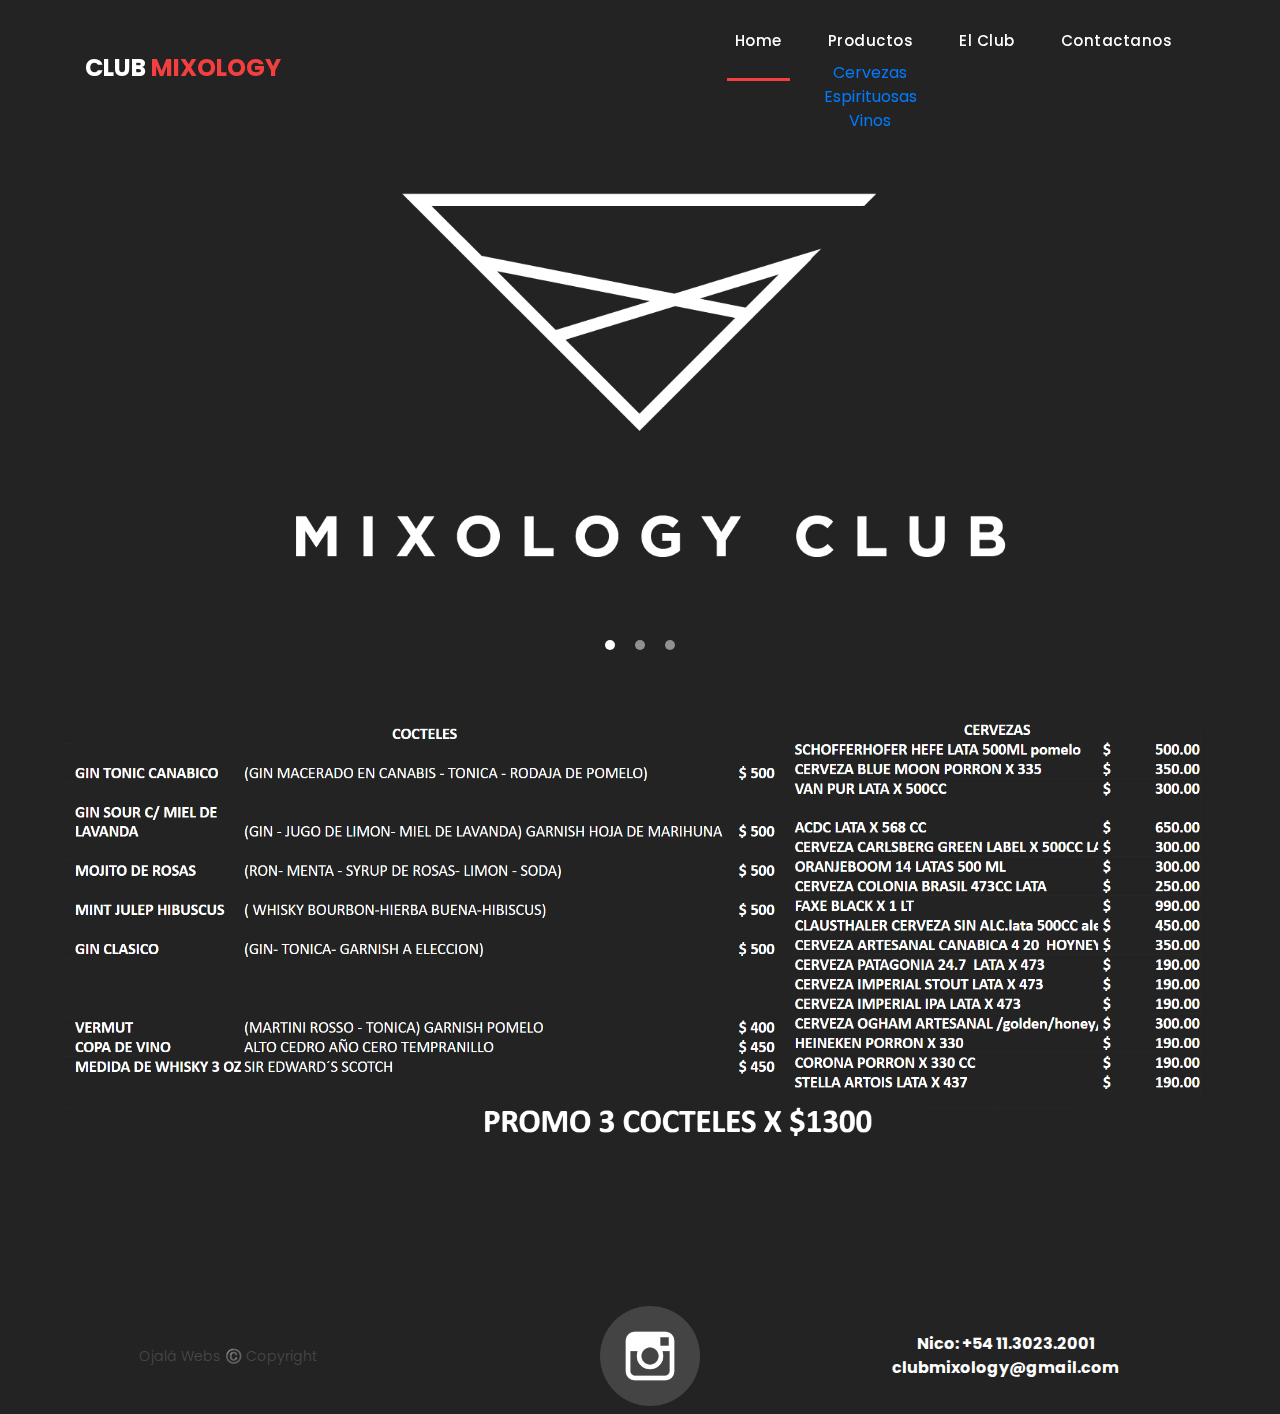
==== index.html @ 65d24488 "Update index.html" ====
<!DOCTYPE html>
<html lang="en">

  <head>

    <meta charset="utf-8">
    <meta name="viewport" content="width=device-width, initial-scale=1, shrink-to-fit=no">
    <meta name="description" content="">
    <meta name="author" content="">
    <link href="https://fonts.googleapis.com/css?family=Poppins:100,200,300,400,500,600,700,800,900&display=swap" rel="stylesheet">

    <title>Club Mixology</title>

    <!-- Bootstrap core CSS -->
    <link href="vendor/bootstrap/css/bootstrap.min.css" rel="stylesheet">
<!--

TemplateMo 546 Sixteen Clothing

https://templatemo.com/tm-546-sixteen-clothing

-->

    <!-- Additional CSS Files -->
    <link rel="stylesheet" href="assets/css/fontawesome.css">
    <link rel="stylesheet" href="assets/css/main.css">
    <link rel="stylesheet" href="assets/css/owl.css">

  </head>

  <body>

    <!-- ***** Preloader Start ***** -->
    <div id="preloader">
        <div class="jumper">
            <div></div>
            <div></div>
            <div></div>
        </div>
    </div>  
    <!-- ***** Preloader End ***** -->

    <!-- Header -->
    <header class="">
      <nav class="navbar navbar-expand-lg">
        <div class="container">
          <a class="navbar-brand" href="index.html"><h2>Club <em>Mixology</em></h2></a>
          <button class="navbar-toggler" type="button" data-toggle="collapse" data-target="#navbarResponsive" aria-controls="navbarResponsive" aria-expanded="false" aria-label="Toggle navigation">
            <span class="navbar-toggler-icon"></span>
          </button>
          <div class="collapse navbar-collapse" id="navbarResponsive">
            <ul class="navbar-nav ml-auto">
              <li class="nav-item active">
                <a class="nav-link" href="index.html">Home
                  <span class="sr-only">(current)</span>
                </a>
              </li> 
              <li class="nav-item"><a class="nav-link" href="products.html">Productos</a>
                <ul class="subm">
                  <li class="subMenu"><a href="#">Cervezas</a></li>
                  <li class="subMenu"><a href="#">Espirituosas</a></li>
                  <li class="subMenu"><a href="#">Vinos</a></li>
              </ul>
              </li>
              <li class="nav-item">
                <a class="nav-link" href="about.html">El Club</a>
              </li>
              <li class="nav-item">
                <a class="nav-link" href="contact.html">Contactanos</a>
              </li>
            </ul>
          </div>
        </div>
      </nav>
    </header>

    <!-- Page Content -->
    <!-- Banner Starts Here -->
    <div class="banner header-text">
      <div class="owl-banner owl-carousel">
        <div class="banner-item-01">
          <div class="text-content">
            <h4></h4>
            <h2></h2>
          </div>
        </div>
        <div class="banner-item-02">
          <div class="text-content">
            <h4>Talleres</h4>
            <h2>Capacitate con los mejores maestros</h2>
          </div>
        </div>
        <div class="banner-item-03">
          <div class="text-content">
            <h4>Un nuevo concepto</h4>
            <h2>para elegir que beber</h2>
          </div>
        </div>
      </div>
    </div>
    <!-- Banner Ends Here -->
    <main>
      <div>
        <img class= "listado" src="assets/images/listado.png" alt="listado">
      </div>
  </main>


    <!-- Bootstrap core JavaScript -->
    <script src="vendor/jquery/jquery.min.js"></script>
    <script src="vendor/bootstrap/js/bootstrap.bundle.min.js"></script>


    <!-- Additional Scripts -->
    <script src="assets/js/custom.js"></script>
    <script src="assets/js/owl.js"></script>
    <script src="assets/js/slick.js"></script>
    <script src="assets/js/isotope.js"></script>
    <script src="assets/js/accordions.js"></script>


    <script language = "text/Javascript"> 
      cleared[0] = cleared[1] = cleared[2] = 0; //set a cleared flag for each field
      function clearField(t){                   //declaring the array outside of the
      if(! cleared[t.id]){                      // function makes it static and global
          cleared[t.id] = 1;  // you could use true and false, but that's more typing
          t.value='';         // with more chance of typos
          t.style.color='#fff';
          }
      }
    </script>
          <footer id="footer">
            <div class="container-fluid">
                <div class="row">
                    <div class="col-lg-12 col-md-12 col-sm-12 notmargin" data-aos="fade-up">   
                        <div class="navbar margin-footer">
                        <ul class="footer__responsive">
                            <p class="copy">Ojalá Webs ©️ Copyright</p>
                        </ul>
                        <ul class="footer__responsive2">
                            <li class="footext">
                            <li class="texto footext">
                                <a href="https://www.instagram.com/club.mixology/"><img class= "wa"src="assets/images/whatsapp.png" alt="" width="100px"></a>
                            </li>
                            <p class="copy"> </p>
                        </ul>
                        <ul class="footer__responsive3">
                            <li class="footext">
                                <a href="https://api.whatsapp.com/send?phone=5493513932602&text=GRACIAS%20POR%20CONTACTARTE,%20ENSEGUIDA%20TE%20RESPONDEREMOS."><strong style="color:white">Nico: +54 11.3023.2001</strong></a>
                            </li>
                            <li   class="texto footext">
                               <strong style="color:white">clubmixology@gmail.com</strong>
                            </li>
                            <p class="copy"> </p>
                        </ul>
                        </div>
                    </div>
                </div> 
            </div>
        </footer>    
  </body>

</html>
---- assets/css/main.css ----
/*

TemplateMo 546 Sixteen Clothing

https://templatemo.com/tm-546-sixteen-clothing

*/
body {
  font-family: 'Poppins', sans-serif;
  overflow-x: hidden;
  text-rendering: optimizeLegibility;
  -webkit-font-smoothing: antialiased;
  -moz-osx-font-smoothing: grayscale;
  background-color: #232323;
}
.listado {
	width: 90%;
	margin-top: 10px;
	margin-left: 5%;
}
.primavera {
	margin-left: 37%;
	margin-top: 20px;
	width: 30%;
}
p {
	margin-bottom: 0px;
	font-size: 14px;
	font-weight: 300;
	color: #4a4a4a;
	line-height: 24px;
}
.logo {
	background-color: #fff;
}
a {
	text-decoration: none!important;
}
ul {
	padding: 0;
	margin: 0;
	list-style: none;
}

h1,h2,h3,h4,h5,h6 {
	margin: 0px;
}

ul.social-icons li {
	display: inline-block;
	margin-right: 3px;
}

ul.social-icons li:last-child {
	margin-right: 0px;
}

ul.social-icons li a {
	width: 50px;
	height: 50px;
	display: inline-block;
	line-height: 50px;
	background-color: #eee;
	color: #121212;
	font-size: 18px;
	text-align: center;
	transition: all .3s;
}

ul.social-icons li a:hover {
	background-color: #f33f3f;
	color: #fff;
}

a.filled-button {
	background-color: #f33f3f;
	color: #fff;
	font-size: 14px;
	text-transform: capitalize;
	font-weight: 300;
	padding: 10px 20px;
	border-radius: 5px;
	display: inline-block;
	transition: all 0.3s;
}

a.filled-button:hover {
	background-color: #121212;
	color: #fff;
}

.section-heading {
	text-align: left;
	margin-bottom: 60px;
	border-bottom: 1px solid #eee;
}

.section-heading h2 {
	font-size: 28px;
	font-weight: 400;
	color: #1e1e1e;
	margin-bottom: 15px;
}

.products-heading {
	background-image: url(../images/products-heading.jpg);
}

.about-heading {
	background-image: url(../images/about-heading.jpg);
}

.contact-heading {
	background-image: url(../images/contact-heading.jpg);
}

.page-heading {
	padding: 210px 0px 130px 0px;
	text-align: center;
	background-position: center center;
	background-repeat: no-repeat;
	background-size: cover;
}

.page-heading .text-content h4 {
	color: #f33f3f;
	font-size: 22px;
	text-transform: uppercase;
	font-weight: 700;
	margin-bottom: 15px;
}

.page-heading .text-content h2 {
	color: #fff;
	font-size: 62px;
	text-transform: uppercase;
	letter-spacing: 5px;
}

#preloader {
  overflow: hidden;
  background: #f33f3f;
  left: 0;
  right: 0;
  top: 0;
  bottom: 0;
  position: fixed;
  z-index: 9999999;
  color: #fff;
}

#preloader .jumper {
  left: 0;
  top: 0;
  right: 0;
  bottom: 0;
  display: block;
  position: absolute;
  margin: auto;
  width: 50px;
  height: 50px;
}

#preloader .jumper > div {
  background-color: #fff;
  width: 10px;
  height: 10px;
  border-radius: 100%;
  -webkit-animation-fill-mode: both;
  animation-fill-mode: both;
  position: absolute;
  opacity: 0;
  width: 50px;
  height: 50px;
  -webkit-animation: jumper 1s 0s linear infinite;
  animation: jumper 1s 0s linear infinite;
}

#preloader .jumper > div:nth-child(2) {
  -webkit-animation-delay: 0.33333s;
  animation-delay: 0.33333s;
}

#preloader .jumper > div:nth-child(3) {
  -webkit-animation-delay: 0.66666s;
  animation-delay: 0.66666s;
}

@-webkit-keyframes jumper {
  0% {
    opacity: 0;
    -webkit-transform: scale(0);
    transform: scale(0);
  }
  5% {
    opacity: 1;
  }
  100% {
    -webkit-transform: scale(1);
    transform: scale(1);
    opacity: 0;
  }
}

@keyframes jumper {
  0% {
    opacity: 0;
    -webkit-transform: scale(0);
    transform: scale(0);
  }
  5% {
    opacity: 1;
  }
  100% {
    opacity: 0;
  }
}


/* Header Style */
header {
	position: absolute;
	z-index: 99999;
	width: 100%;
	height: 80px;
	background-color: #232323;
	-webkit-transition: all 0.3s ease-in-out 0s;
    -moz-transition: all 0.3s ease-in-out 0s;
    -o-transition: all 0.3s ease-in-out 0s;
    transition: all 0.3s ease-in-out 0s;
}
header .navbar {
	padding: 17px 0px;
}
.background-header .navbar {
	padding: 17px 0px;
}
.background-header {
	top: 0;
	position: fixed;
	background-color: #fff!important;
	box-shadow: 0px 1px 10px rgba(0,0,0,0.1);
}
.background-header .navbar-brand h2 {
	color: #121212!important;
}
.background-header .navbar-nav a.nav-link {
	color: #1e1e1e!important;
}
.background-header .navbar-nav .nav-link:hover,
.background-header .navbar-nav .active>.nav-link,
.background-header .navbar-nav .nav-link.active,
.background-header .navbar-nav .nav-link.show,
.background-header .navbar-nav .show>.nav-link {
	color: #f33f3f!important;
}
.navbar .navbar-brand {
	float: 	left;
	margin-top: -12px;
	outline: none;
}
.navbar .navbar-brand h2 {
	color: #fff;
	text-transform: uppercase;
	font-size: 24px;
	font-weight: 700;
	-webkit-transition: all .3s ease 0s;
    -moz-transition: all .3s ease 0s;
    -o-transition: all .3s ease 0s;
    transition: all .3s ease 0s;
}
.navbar .navbar-brand h2 em {
	font-style: normal;
	color: #f33f3f;
}
#navbarResponsive {
	z-index: 999;
}
.navbar-collapse {
	text-align: center;
}
.navbar .navbar-nav .nav-item {
	margin: 0px 15px;
}
.navbar .navbar-nav a.nav-link {
	text-transform: capitalize;
	font-size: 15px;
	font-weight: 500;
	letter-spacing: 0.5px;
	color: #fff;
	transition: all 0.5s;
	margin-top: 5px;
}
.navbar .navbar-nav .nav-link:hover,
.navbar .navbar-nav .active>.nav-link,
.navbar .navbar-nav .nav-link.active,
.navbar .navbar-nav .nav-link.show,
.navbar .navbar-nav .show>.nav-link {
	color: #fff;
	padding-bottom: 25px;
	border-bottom: 3px solid #f33f3f;
}
.navbar .navbar-toggler-icon {
	background-image: none;
}
.navbar .navbar-toggler {
	border-color: #fff;
	background-color: #fff;	
	height: 36px;
	outline: none;
	border-radius: 0px;
	position: absolute;
	right: 30px;
	top: 20px;
}
.navbar .navbar-toggler-icon:after {
	content: '\f0c9';
	color: #f33f3f;
	font-size: 18px;
	line-height: 26px;
	font-family: 'FontAwesome';
}



/* Banner Style */
.banner {
	position: relative;
	text-align: center;
	padding-top: 80px;
}

.banner-item-01 {
	padding: 300px 0px;
	background-image: url(../images/MIXOLOGY\ PNG\ TRANSPARENTE.png);
	background-color:#232323 ;
	background-size: cover;
	background-repeat: no-repeat;
	background-position: center center;
}

.banner-item-02 {
	padding: 300px 0px;
	background-image: url(../images/slide_02.jpg);
	background-size: cover;
	background-repeat: no-repeat;
	background-position: center center;
}

.banner-item-03 {
	padding: 300px 0px;
	background-image: url(../images/slide_03.jpg);
	background-size: cover;
	background-repeat: no-repeat;
	background-position: center center;
}

.banner .banner-item {
	max-height: 600px;
}

.banner .text-content {
	position: absolute;
	top: 50%;
	transform: translateY(-50%);
	text-align: center;
	width: 100%;
}

.banner .text-content h4 {
	color: #f33f3f;
	font-size: 22px;
	text-transform: uppercase;
	font-weight: 700;
	margin-bottom: 15px;
}

.banner .text-content h2 {
	color: #fff;
	font-size: 62px;
	text-transform: uppercase;
	letter-spacing: 5px;
}

.owl-banner .owl-dots .owl-dot {
  border-radius: 3px;
}
.owl-banner .owl-dots {
    display: -webkit-box;
    display: -webkit-flex;
    display: -ms-flexbox;
    display: flex;
    -ms-flex-pack: center;
    -webkit-justify-content: center;
    justify-content: center;
    position: absolute;
    left: 50%;
    transform: translateX(-50%);
    bottom: 30px;
}
.owl-banner .owl-dots .owl-dot {
    width: 10px;
    height: 10px;
    border-radius: 50%;
    margin: 0 10px;
    background-color: #fff;
    opacity: 0.5;
}
.owl-banner .owl-dots .owl-dot:focus {
    outline: none
}
.owl-banner .owl-dots .owl-dot.active {
    background-color: #fff;
    opacity: 1;
}



/* Latest Produtcs */

.latest-products {
	margin-top: 100px;
}

.latest-products .section-heading a {
	float: right;
	margin-top: -35px;
	text-transform: uppercase;
	font-size: 13px;
	font-weight: 700;
	color: #f33f3f;
}

.product-item {
	border: 1px solid #eee;
	margin-bottom: 30px;
}

.product-item .down-content {
	padding: 30px;
	position: relative;
}

.product-item img {
	width: 100%;
	overflow: hidden;
}

.product-item .down-content h4 {
	font-size: 17px;
	color: #1a6692;
	margin-bottom: 20px;
}

.product-item .down-content h6 {
	position: absolute;
	top: 30px;
	right: 30px;
	font-size: 18px;
	color: #121212;
}

.product-item .down-content p {
	margin-bottom: 20px;
}

.product-item .down-content ul li {
	display: inline-block;
}

.product-item .down-content ul li i {
	color: #f33f3f;
	font-size: 14px;
}

.product-item .down-content span {
	position: absolute;
	right: 30px;
	bottom: 30px;
	font-size: 13px;
	color: #f33f3f;
	font-weight: 500;
}




/* Best Features */

.about-features {
	margin-top: 100px!important;
}

.about-features p {
	border-bottom: 1px solid #eee;
	padding-bottom: 20px;
}

.about-features .container .row {
	padding-bottom: 0px!important;
	border-bottom: none!important;
}

.best-features {
	margin-top: 50px;
}

.best-features .container .row {
	border-bottom: 1px solid #eee;
	padding-bottom: 60px;
}

.best-features img {
	width: 100%;
	overflow: hidden;
}

.best-features h4 {
	font-size: 17px;
	color: #1a6692;
	margin-bottom: 20px;
}

.best-features ul.featured-list li {
	display: block;
	margin-bottom: 10px;
}

.best-features p {
	margin-bottom: 25px;
}

.best-features ul.featured-list li a {
	font-size: 14px;
	color: #4a4a4a;
	font-weight: 300;
	transition: all .3s;
	position: relative;
	padding-left: 13px;
}

.best-features ul.featured-list li a:before {
	content: '';
	width: 5px;
	height: 5px;
	display: inline-block;
	background-color: #4a4a4a;
	position: absolute;
	left: 0;
	transition: all .3s;
	top: 8px;
}

.best-features ul.featured-list li a:hover {
	color: #f33f3f;
}

.best-features ul.featured-list li a:hover::before {
	background-color: #f33f3f;
}

.best-features .filled-button {
	margin-top: 20px;
}





/* Call To Action */

.call-to-action .inner-content {
	margin-top: 60px;
	padding: 30px;
	background-color: #f7f7f7;
	border-radius: 5px;
}

.call-to-action .inner-content h4 {
	font-size: 17px;
	color: #1a6692;
	margin-bottom: 15px;
}

.call-to-action .inner-content em {
	font-style: normal;
	font-weight: 700;
}

.call-to-action .inner-content .col-md-4 {
	text-align: right;
}

.call-to-action .inner-content .filled-button {
	margin-top: 12px;
}




/* Footer */

.wa {
	margin-left: 90px;
	background-color: #232323;
}
footer {
	text-align: center;
	background-color: #232323;
	margin-top: 150px;
}

footer .inner-content {
	border-top: 1px solid #eee;
	margin-top: 60px;
	padding: 60px 0px;
}

footer .inner-content p {
	text-transform: uppercase;
}

footer .inner-content p a {
	color: #f33f3f;
	margin-left: 3px;
}
.redesespacio {
	margin: 20px 10px 20px 10px; }
  
  .sdider {
	font-family: 'Rubik', sans-serif;
	max-width: 100%; }
  
  .logo-footer {
	margin-bottom: 20px; }
  
  .margin-footer {
	margin-left: 108px;
	margin-right: 130px; }
  
  .footer-contacts p {
	font-size: 12px;
	color: #AAAAAA; }
  
  .footer-list {
	align-items: flex-start;
	align-content: space-between; }
  
  .footer-list h4 {
	font-size: 14px;
	color: #AAAAAA; }
  
  .footer-list h6 {
	font-size: 14px;
	color: #AAAAAA; }
  
  .footer-list-enlaces {
	color: #AAAAAA; }
  
  .footer-list-enlaces li {
	color: #AAAAAA; }
  
  .footer-list-enlaces a {
	color: #AAAAAA; }
  
  .footer-list-2 {
	padding: 0px 70px 0px 20px; }
  
  .redesespacio-footer {
	flex-wrap: wrap;
	margin-left: 10px;
	color: #888888;
	text-decoration: none; }
  
  .redesespacio-footer:hover {
	margin-left: 10px;
	color: #ffffff;
	text-decoration: none; }
  
  .slide-in-blurred-top {
	-webkit-animation: slide-in-blurred-top 0.6s cubic-bezier(0.23, 1, 0.32, 1) both;
	animation: slide-in-blurred-top 0.6s cubic-bezier(0.23, 1, 0.32, 1) both; }
  



/* Product Page */

.products {
	margin-top: 100px;
}

.products .filters {
	text-align: center;
	border-bottom: 1px solid #eee;
	padding-bottom: 10px;
	margin-bottom: 60px;
}

.products .filters li {
	text-transform: uppercase;
	font-size: 13px;
	font-weight: 700;
	color: #121212;
	display: inline-block;
	margin: 0px 10px;
	transition: all .3s;
	cursor: pointer;
}

.products .filters ul li.active,
.products .filters ul li:hover {
  color: #f33f3f;
}

.products ul.pages {
	margin-top: 30px;
	text-align: center;
}

.products ul.pages li {
	display: inline-block;
	margin: 0px 2px;
}

.products ul.pages li a {
	width: 44px;
	height: 44px;
	display: inline-block;
	line-height: 42px;
	border: 1px solid #eee;
	font-size: 15px;
	font-weight: 700;
	color: #121212;
	transition: all .3s;
}

.products ul.pages li a:hover,
.products ul.pages li.active a {
	background-color: #f33f3f;
	border-color: #f33f3f;
	color: #fff;
}



/* Team Members */

.team-members {
	margin-top: 100px;
}

.team-member {
	border: 1px solid #eee;
	margin-bottom: 30px;
}

.team-member img {
	width: 100%;
	overflow: hidden;
}

.team-member .down-content {
	padding: 30px;
	text-align: center;
}

.team-member .thumb-container {
	position: relative;
}

.team-member .thumb-container .hover-effect {
	position: absolute;
	background-color: rgba(243,63,63,0.9);
	top: 0;
	left: 0;
	width: 100%;
	height: 100%;
	opacity: 0;
	visibility: hidden;
	transition: all .5s;
}

.team-member .thumb-container .hover-effect .hover-content {
	position: absolute;
	display: inline-block;
	width: 100%;
	text-align: center;
	top: 50%;
	transform: translateY(-50%);
}

.team-member .thumb-container .hover-effect .hover-content ul.social-icons li a:hover {
	background-color: #fff;
	color: #f33f3f;
}

.team-member:hover .hover-effect {
	visibility: visible;
	opacity: 1;
}

.team-member .down-content h4 {
	font-size: 17px;
	color: #1a6692;
	margin-bottom: 8px;
}

.team-member .down-content span {
	display: block;
	font-size: 13px;
	color: #f33f3f;
	font-weight: 500;
	margin-bottom: 20px;
}




/* Services */

.services {
	background-image: url(../images/services-bg.jpg);
	background-position: center center;
	background-repeat: no-repeat;
	background-size: cover;
	background-attachment: fixed;
	padding: 100px 0px;
}

.services .service-item {
	text-align: center;
}

.services .service-item .icon {
	background-color: #f7f7f7;
	padding: 40px;
}

.services .service-item .icon i {
	width: 100px;
	height: 100px;
	display: inline-block;
	text-align: center;
	line-height: 100px;
	background-color: #f33f3f;
	color: #fff;
	font-size: 32px;
}

.services .service-item .down-content {
	background-color: #fff;
	padding: 40px 30px;
}

.services .service-item .down-content h4 {
	font-size: 17px;
	color: #1a6692;
	margin-bottom: 20px;
}

.services .service-item .down-content p {
	margin-bottom: 25px;
}




/* Clients */

.happy-clients {
	margin-top: 100px;
	margin-bottom: 40px;
}

.happy-clients .client-item img {
	max-width: 100%;
	overflow: hidden;
	transition: all .3s;
	cursor: pointer;
}

.happy-clients .client-item img:hover {
	opacity: 0.8;
}




/* Find Us */

.find-us {
	margin-top: 100px;
}

.find-us p {
	border-bottom: 1px solid #eee;
	padding-bottom: 30px;
	margin-bottom: 30px;
}

.find-us h4 {
	font-size: 17px;
	color: #1a6692;
	margin-bottom: 20px;
}

.find-us .left-content {
	margin-left: 30px;
}



/* Send Message */

.send-message {
	margin-top: 100px;
}

.contact-form input {
	font-size: 14px;
	width: 100%;
	height: 44px;
	display: inline-block;
	line-height: 42px;
	border: 1px solid #eee;
	border-radius: 0px;
	margin-bottom: 30px;
}

.contact-form input:focus {
	box-shadow: none;
	border: 1px solid #eee;
}

.contact-form textarea {
	font-size: 14px;
	width: 100%;
	min-width: 100%;
	min-height: 120px;
	height: 120px;
	max-height: 180px;
	border: 1px solid #eee;
	border-radius: 0px;
	margin-bottom: 30px;
}

.contact-form textarea:focus {
	box-shadow: none;
	border: 1px solid #eee;
}

.contact-form button.filled-button {
	background-color: #f33f3f;
	color: #fff;
	font-size: 14px;
	text-transform: capitalize;
	font-weight: 300;
	padding: 10px 20px;
	border-radius: 5px;
	display: inline-block;
	transition: all 0.3s;
	border: none;
	outline: none;
	cursor: pointer;
}

.contact-form button.filled-button:hover {
	background-color: #121212;
	color: #fff;
}

.accordion {
	margin-left: 30px;
}

.accordion a {
	cursor: pointer;
	font-size: 17px;
	color: #1a6692!important;
	margin-bottom: 20px;
	transition: all .3s;
}

.accordion a:hover {
	color: #f33f3f!important;
}

.accordion a.active {
  color: #f33f3f!important;
}

.accordion li .content {
  display: none;
  margin-top: 10px;
}

.accordion li:first-child {
	border-top: 1px solid #eee;
}

.accordion li {
	border-bottom: 1px solid #eee;
	padding: 15px 0px;
}

/* Responsive Style */
@media (max-width: 768px) {
	.banner .text-content {
		width: 90%;
		margin-left: 5%;
	}
	.banner .text-content h4 {
		font-size: 22px;
	}

	.banner .text-content h2 {
		font-size: 36px;
		letter-spacing: 0.5px;
	}
	.banner-item-01,
	.banner-item-02,
	.banner-item-03 {
		padding: 180px 0px;
	}
	.page-heading .text-content h4 {
		font-size: 22px;
	}

	.page-heading .text-content h2 {
		font-size: 36px;
		letter-spacing: 0.5px;
	}
	.latest-products .section-heading a {
		float: none;
		margin-top: 0px;
		display: block;
		margin-bottom: 20px;
	}
	.product-item .down-content h4 {
		margin-bottom: 20px!important;
	}
	.product-item .down-content h6 {
		position: absolute!important;
		top: 30px!important;
		right: 30px!important;
	}
	.product-item .down-content span {
		position: absolute!important;
		right: 30px!important;
		bottom: 30px!important;
	}
	.best-features .left-content {
		margin-bottom: 30px;
	}
	.call-to-action .inner-content {
		text-align: center;
	}
	.call-to-action .inner-content .filled-button {
		text-align: center;
		width: 100%;
		margin-top: 20px;
	}
	.about-features img {
		margin-bottom: 30px;
	}
	.service-item {
		margin-bottom: 30px;
	}
	.find-us #map {
		margin-bottom: 30px;
	}
	.find-us .left-content {
		margin-left: 0px;
	}
	.send-message .accordion {
		margin-top: 30px;
		margin-left: 0px;
	}
}

@media (max-width: 992px) {
	.navbar .navbar-brand {
		position: absolute;
		left: 30px;
		top: 32px;
	}
	.navbar .navbar-brand {
		width: auto;
	}
	.navbar:after {
		display: none;
	}
	#navbarResponsive {
	    z-index: 99999;
	    position: absolute;
	    top: 80px;
	    left: 0;
	    width: 100%;
	    text-align: center;
	    background-color: #fff;
	    box-shadow: 0px 10px 10px rgba(0,0,0,0.1);
	}
	.navbar .navbar-nav .nav-item {
		border-bottom: 1px solid #eee;
	}
	.navbar .navbar-nav .nav-item:last-child {
		border-bottom: none;
	}
	.navbar .navbar-nav a.nav-link {
		padding: 15px 0px;
		color: #1e1e1e!important;
	}
	.navbar .navbar-nav .nav-link:hover,
	.navbar .navbar-nav .active>.nav-link,
	.navbar .navbar-nav .nav-link.active,
	.navbar .navbar-nav .nav-link.show,
	.navbar .navbar-nav .show>.nav-link {
		color: #f33f3f!important;
		border-bottom: none!important;
		padding-bottom: 15px;
	}
	.product-item .down-content h4 {
		margin-bottom: 10px;
	}
	.product-item .down-content h6 {
		position: relative;
		top: 0;
		right: 0;
		margin-bottom: 20px;
	}
	.product-item .down-content span {
		position: relative;
		right: 0;
		bottom: 0;
	}
}
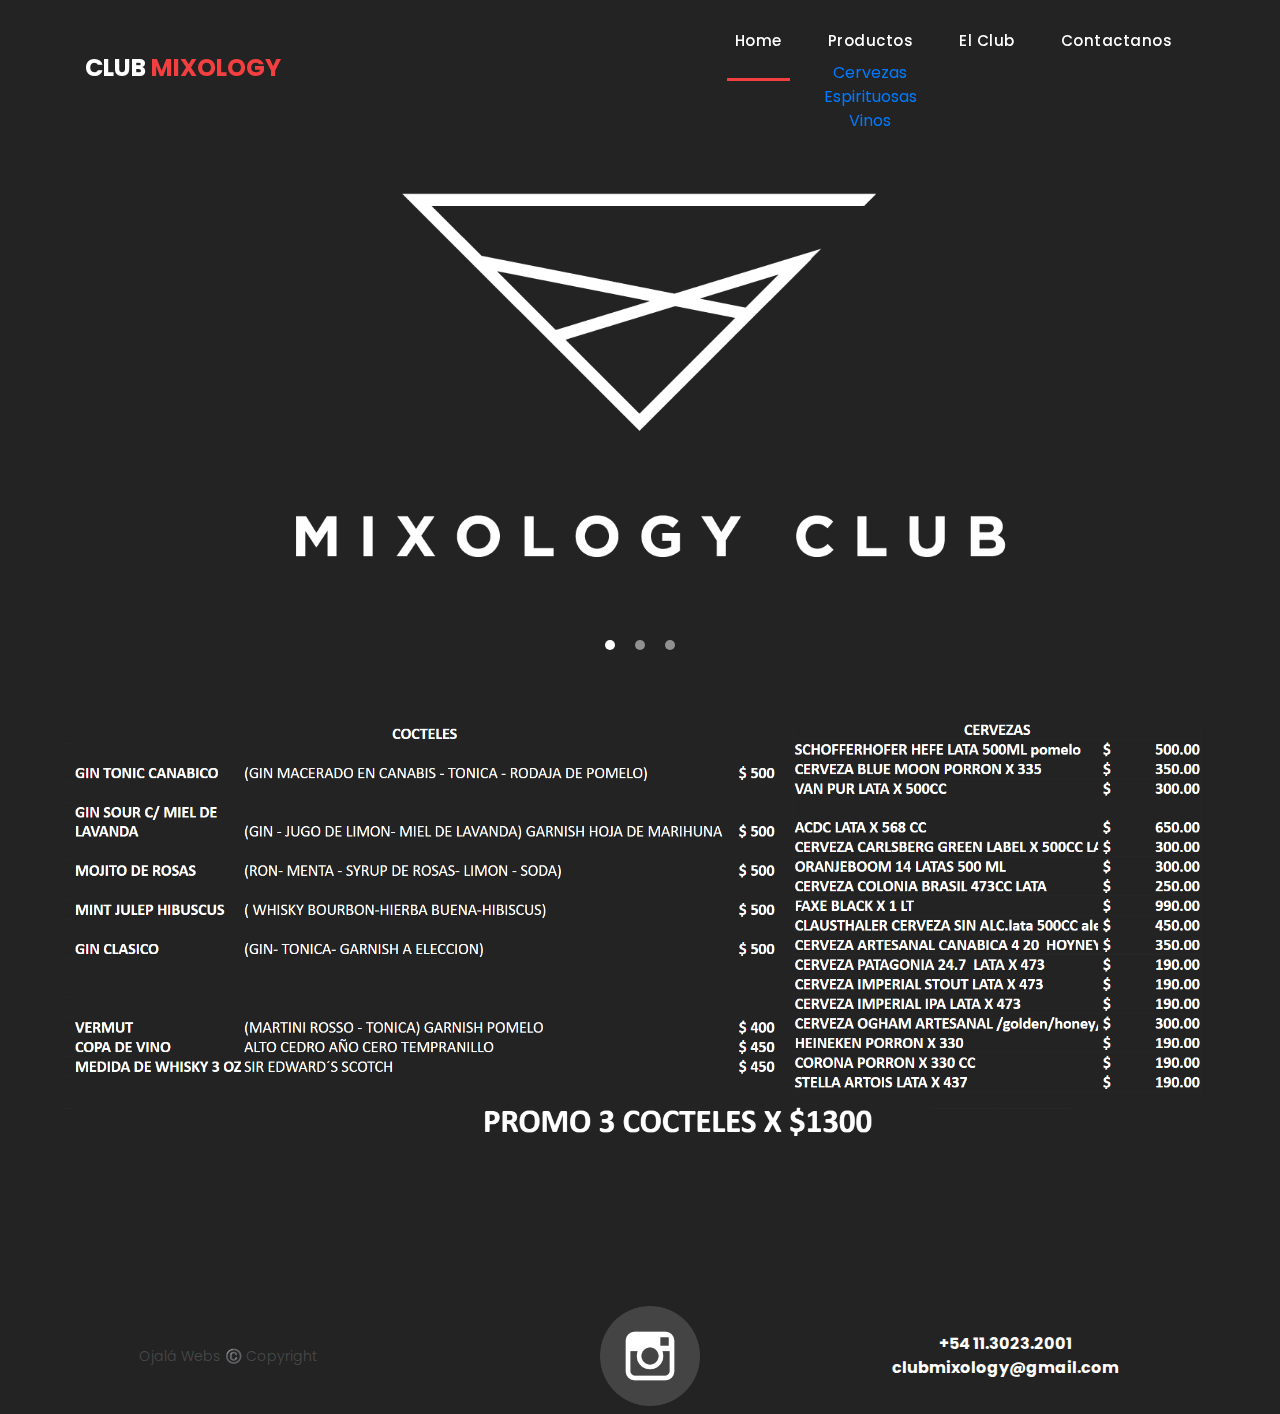
==== commit e29ab96e: "." ====
--- a/index.html
+++ b/index.html
@@ -146,7 +146,7 @@
                         </ul>
                         <ul class="footer__responsive3">
                             <li class="footext">
-                                <a href="https://api.whatsapp.com/send?phone=5493513932602&text=GRACIAS%20POR%20CONTACTARTE,%20ENSEGUIDA%20TE%20RESPONDEREMOS."><strong style="color:white">Nico: +54 11.3023.2001</strong></a>
+                                <a href="https://api.whatsapp.com/send?phone=5493513932602&text=GRACIAS%20POR%20CONTACTARTE,%20ENSEGUIDA%20TE%20RESPONDEREMOS."><strong style="color:white">+54 11.3023.2001</strong></a>
                             </li>
                             <li   class="texto footext">
                                <strong style="color:white">clubmixology@gmail.com</strong>
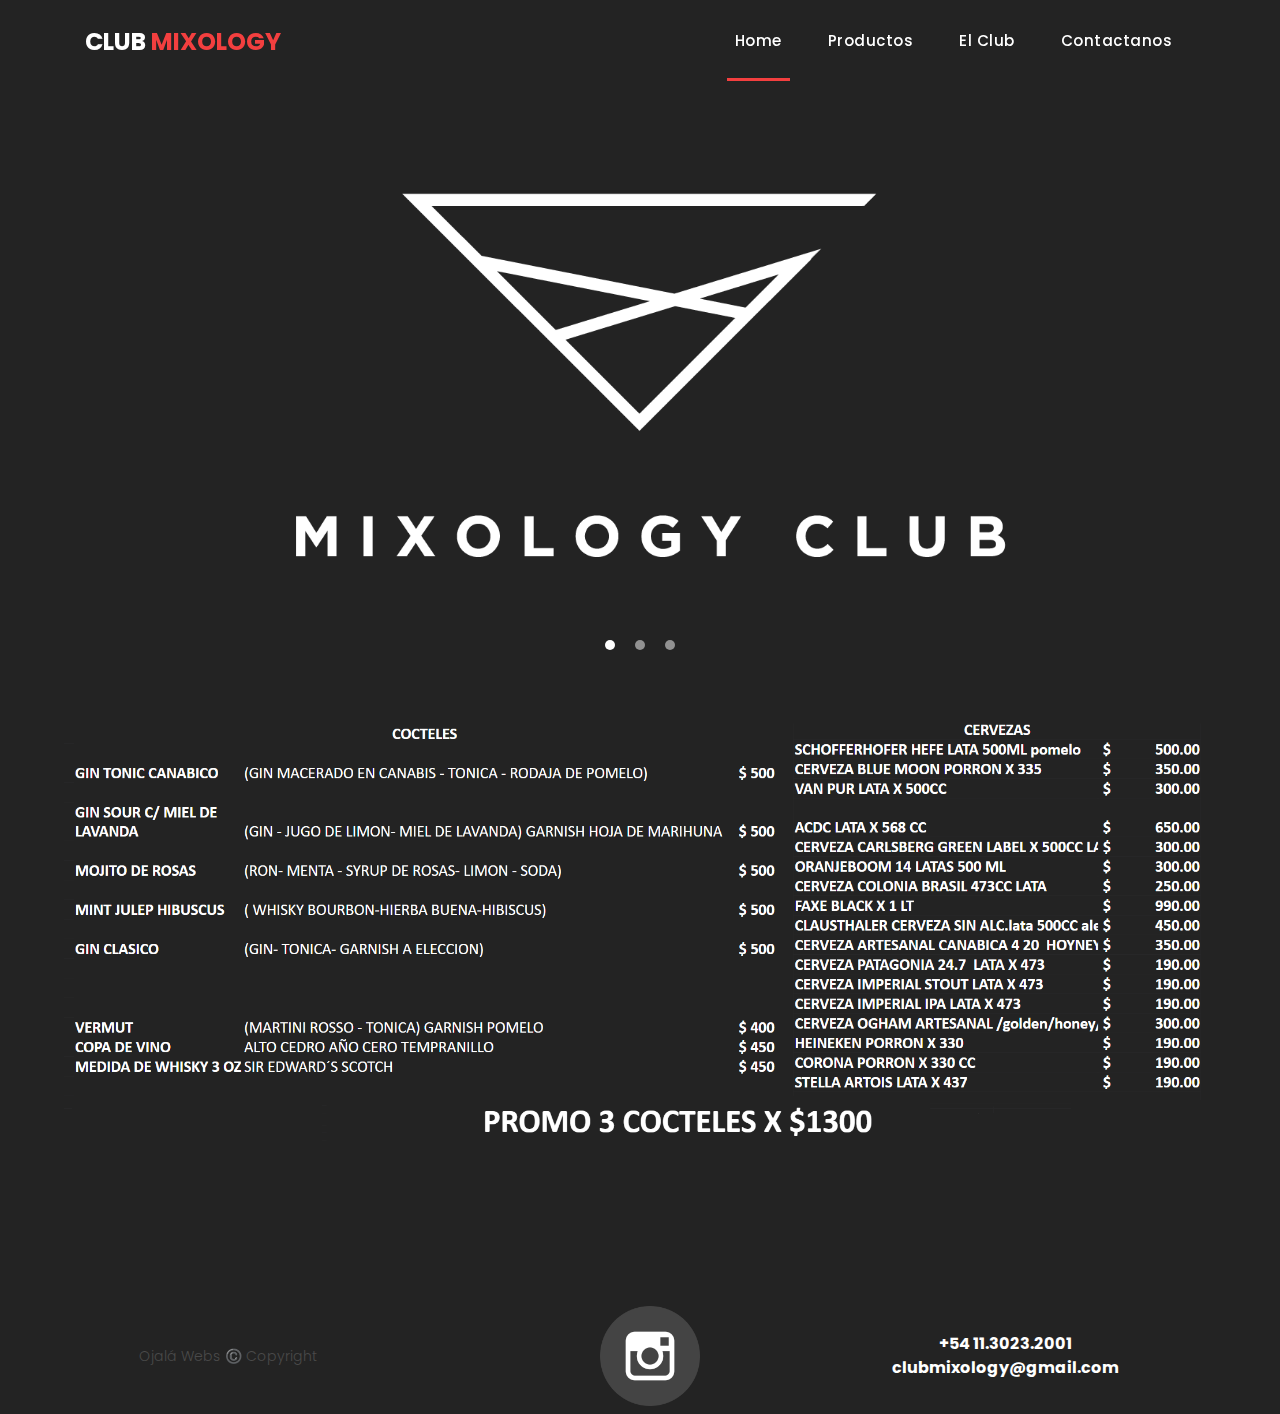
==== commit 12afe421: "Update index.html" ====
--- a/index.html
+++ b/index.html
@@ -56,11 +56,6 @@
                 </a>
               </li> 
               <li class="nav-item"><a class="nav-link" href="products.html">Productos</a>
-                <ul class="subm">
-                  <li class="subMenu"><a href="#">Cervezas</a></li>
-                  <li class="subMenu"><a href="#">Espirituosas</a></li>
-                  <li class="subMenu"><a href="#">Vinos</a></li>
-              </ul>
               </li>
               <li class="nav-item">
                 <a class="nav-link" href="about.html">El Club</a>
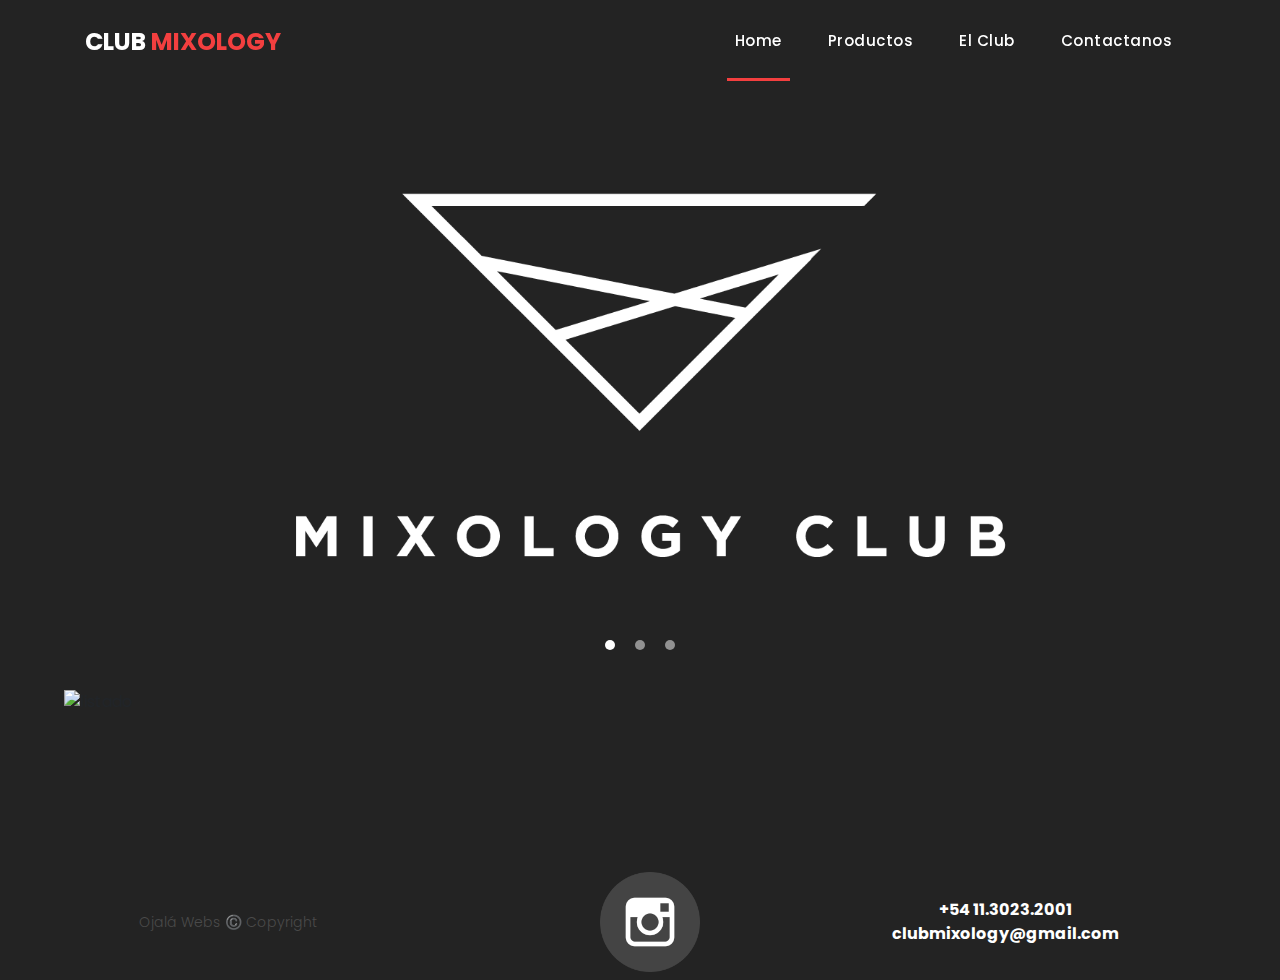
==== commit 79de2518: "saco precios" ====
--- a/index.html
+++ b/index.html
@@ -96,7 +96,7 @@
     <!-- Banner Ends Here -->
     <main>
       <div>
-        <img class= "listado" src="assets/images/listado.png" alt="listado">
+        <img class= "listado" src="" alt="listado">
       </div>
   </main>
 
--- a/assets/css/main.css
+++ b/assets/css/main.css
@@ -320,8 +320,35 @@
 	line-height: 26px;
 	font-family: 'FontAwesome';
 }
-
-
+.navbar .subm {
+    display: none;
+}
+.subm {
+    display: flex;
+    flex-flow: column wrap;
+    position: relative;
+    justify-content: space-evenly;
+}
+.subm li {
+    padding-top: 5px;
+}
+.navbar-nav ul li:hover .subm {
+    display: block;
+    position: absolute;
+    background-color: rgb(231, 233, 235);
+	color:white;
+    z-index: 1;
+    border-style: groove;
+}
+video {
+    width: 100%;
+    height: 50%;
+    padding-top: 10px;
+    margin-top: 20px;
+    margin-bottom:100px;
+    background-size: cover;
+    opacity: 50%;
+}
 
 /* Banner Style */
 .banner {
@@ -416,73 +443,82 @@
 
 
 
-/* Latest Produtcs */
-
-.latest-products {
-	margin-top: 100px;
-}
-
-.latest-products .section-heading a {
-	float: right;
-	margin-top: -35px;
-	text-transform: uppercase;
-	font-size: 13px;
-	font-weight: 700;
-	color: #f33f3f;
-}
-
-.product-item {
-	border: 1px solid #eee;
-	margin-bottom: 30px;
-}
-
-.product-item .down-content {
-	padding: 30px;
+/*  Produtcs */
+/*********** Productos CSS **********/
+.card {
+	flex-direction: column;
+	box-shadow: 0 4px 8px 0 rgba(0,0,0,0.2);
+	border-radius: 5px; 
+	margin: 3rem;
+	float: left;
+	position:relative;
+  }
+  .card-group .productos {
 	position: relative;
-}
-
-.product-item img {
 	width: 100%;
+	margin-left: 13%;
+	margin-bottom: 100px;
+	background: #232323;
+  }
+  .card-group .productos .productos-item {
+	position: relative;
+	width: 250px;
+	height: 400px;
+	margin-bottom: 10px;
+	margin-left: auto;
+	margin-top: 20px;
+	padding: 10px;
+	background: #FFFFFF;
+	border: 2px solid #979797;
+  }
+  .productos .productos-img {
+	position: relative;
 	overflow: hidden;
-}
-
-.product-item .down-content h4 {
-	font-size: 17px;
-	color: #1a6692;
-	margin-bottom: 20px;
-}
-
-.product-item .down-content h6 {
-	position: absolute;
-	top: 30px;
-	right: 30px;
-	font-size: 18px;
-	color: #121212;
-}
-
-.product-item .down-content p {
-	margin-bottom: 20px;
-}
-
-.product-item .down-content ul li {
-	display: inline-block;
-}
-
-.product-item .down-content ul li i {
-	color: #f33f3f;
+  }
+  .productos .productos-img img {
+	position: relative;
+	width: 220px;
+	height: 350px;
+	width: 100%;
+  }
+  .productos .productos-text {
+	position: relative;
+	padding: 25px 15px 10px 15px;
+	text-align: center;
+	background: #FFFFFF;
+  }
+  .productos .productos-text h2 {
+	font-size: 19px;
+	margin: 0;
+	font-size: 19px;
+	color: #0D0D0D;
+  }
+  .productos .productos-text span {
+	color: #979797;
+	margin: 0;
+	font-size: 19px;
+	text-decoration:line-through;
+  }
+  .productos .productos-text h4 {
+	color: #979797;
+	margin: 0;
+	font-size: 19px;
+  }
+  .productos .productos-text h5 {
+	font-size: 12px;
+	margin: 0;
+	font-size: 12px;
+	color: #232323;
+  }
+  .productos .productos-text p{
+	color: #0D0D0D;
+	margin: 0;
 	font-size: 14px;
-}
-
-.product-item .down-content span {
-	position: absolute;
-	right: 30px;
-	bottom: 30px;
-	font-size: 13px;
-	color: #f33f3f;
-	font-weight: 500;
-}
-
-
+	text-align: right;
+  }
+  .catalogo {
+	margin-left: 4%;
+  }
 
 
 /* Best Features */
@@ -1135,3 +1171,367 @@
 		bottom: 0;
 	}
 }
+@media (min-width: 992px) and (max-width: 1200px) {
+
+	/*********** Productos CSS **********/
+	.card {
+	  flex-direction: column;
+	  box-shadow: 0 4px 8px 0 rgba(0,0,0,0.2);
+	  border-radius: 5px; 
+	  margin: 3rem;
+	  float: left;
+	  position:relative;
+	}
+	.card-group .productos {
+	  position: relative;
+	  width: 100%;
+	  margin-right: 20%;
+	  margin-bottom: 100px;
+	  background: #FFFFFF;
+	}
+	.card-group .productos .productos-item {
+	  position: relative;
+	  width: 338px;
+	  height: 553px;
+	  margin-bottom: 30px;
+	  margin-left: 10%;
+	  margin-top: 70px;
+	  padding: 10px;
+	  background: #FFFFFF;
+	  border: 2px solid #979797;
+	}
+	.productos .productos-img {
+	  position: relative;
+	  overflow: hidden;
+	}
+	.productos .productos-img img {
+	  position: relative;
+	  width: 338px;
+	  height: 398px;
+	  width: 100%;
+	}
+	.productos .productos-text {
+	  position: relative;
+	  padding: 25px 15px 10px 15px;
+	  text-align: center;
+	  background: #FFFFFF;
+	}
+	.productos .productos-text h2 {
+	  font-size: 19px;
+	  margin: 0;
+	  font-size: 19px;
+	  color: #0D0D0D;
+	}
+	.productos .productos-text span {
+	  color: #979797;
+	  margin: 0;
+	  font-size: 19px;
+	  text-decoration:line-through;
+	}
+	.productos .productos-text h4 {
+	  color: #979797;
+	  margin: 0;
+	  font-size: 19px;
+	}
+	.productos .productos-text p{
+	  color: #0D0D0D;
+	  margin: 0;
+	  font-size: 14px;
+	  text-align: right;
+	}
+	.catalogo {
+	  margin-left: 4%;
+	}
+  
+	  .fotos {
+		width: 100%;
+		position: relative;
+		display: block;
+		margin: auto;
+	  }
+	  .fotos .card {
+		width: 50%;
+		margin: auto;
+		display: block;
+		position: relative;
+	  }
+	  .fotos .card .card-title {
+		display: block;
+		  position: absolute;
+		  top: 50%;
+		  left: 50%;
+		  transform: translate(-50%, -50%);
+		  color: #FFFFFF;
+		  font-family:BodoniXT;
+	  }
+	}
+	@media (min-width: 768px) and (max-width: 992px)  {
+	/*********** Productos CSS **********/
+	.card {
+	  flex-direction: column;
+	  box-shadow: 0 4px 8px 0 rgba(0,0,0,0.2);
+	  border-radius: 5px; 
+	  margin: 2rem;
+	  margin-left: 10%;
+	  float: left;
+	  position:relative;
+	}
+	.card-group .productos {
+	  position: relative;
+	  width: 100%;
+	  margin-left: 30%;
+	  margin-bottom: 100px;
+	  background: #FFFFFF;
+	}
+	.card-group .productos .productos-item {
+	  position: relative;
+	  width: 338px;
+	  height: 553px;
+	  margin-bottom: 30px;
+	  margin-left: 10%;
+	  margin-top: 70px;
+	  padding: 10px;
+	  background: #FFFFFF;
+	  border: 2px solid #979797;
+	}
+	.productos .productos-img {
+	  position: relative;
+	  overflow: hidden;
+	}
+	.productos .productos-img img {
+	  position: relative;
+	  width: 338px;
+	  height: 398px;
+	  width: 100%;
+	}
+	.productos .productos-text {
+	  position: relative;
+	  padding: 25px 15px 10px 15px;
+	  text-align: center;
+	  background: #FFFFFF;
+	}
+	.productos .productos-text h2 {
+	  font-size: 19px;
+	  margin: 0;
+	  font-size: 19px;
+	  color: #0D0D0D;
+	}
+	.productos .productos-text span {
+	  color: #979797;
+	  margin: 0;
+	  font-size: 19px;
+	  text-decoration:line-through;
+	}
+	.productos .productos-text h4 {
+	  color: #979797;
+	  margin: 0;
+	  font-size: 19px;
+	}
+	.productos .productos-text p{
+	  color: #0D0D0D;
+	  margin: 0;
+	  font-size: 14px;
+	  text-align: right;
+	}
+	.catalogo {
+	  margin-left: 2%;
+	}
+	  .fotos {
+		width: 100%;
+		position: relative;
+		display: block;
+		margin: auto;
+	  }
+	  .fotos .card {
+		width: 50%;
+		margin: auto;
+	  }
+	  .card-title {
+		  position: absolute;
+		  top: 50%;
+		  left: 50%;
+		  transform: translate(-50%, -50%);
+		  color: #FFFFFF;
+		  font-family:BodoniXT;
+	  }
+	}
+	@media (min-width: 576px) and (max-width: 768px) {
+	 /*********** Productos CSS **********/
+	.card {
+	  flex-direction: column;
+	  box-shadow: 0 4px 8px 0 rgba(0,0,0,0.2);
+	  border-radius: 5px; 
+	  margin: 2rem;
+	  float: left;
+	  position:relative;
+	}
+	.card-group .productos {
+	  position: relative;
+	  width: 100%;
+	  margin-left: 20%;
+	  margin-bottom: 100px;
+	  background: #FFFFFF;
+	}
+	.card-group .productos .productos-item {
+	  position: relative;
+	  width: 338px;
+	  height: 553px;
+	  margin-bottom: 30px;
+	  margin-left: auto;
+	  margin-top: 70px;
+	  padding: 10px;
+	  background: #FFFFFF;
+	  border: 2px solid #979797;
+	}
+	.productos .productos-img {
+	  position: relative;
+	  overflow: hidden;
+	}
+	.productos .productos-img img {
+	  position: relative;
+	  width: 338px;
+	  height: 398px;
+	  width: 100%;
+	}
+	.productos .productos-text {
+	  position: relative;
+	  padding: 25px 15px 10px 15px;
+	  text-align: center;
+	  background: #FFFFFF;
+	}
+	.productos .productos-text h2 {
+	  font-size: 19px;
+	  margin: 0;
+	  font-size: 19px;
+	  color: #0D0D0D;
+	}
+	.productos .productos-text span {
+	  color: #979797;
+	  margin: 0;
+	  font-size: 19px;
+	  text-decoration:line-through;
+	}
+	.productos .productos-text h4 {
+	  color: #979797;
+	  margin: 0;
+	  font-size: 19px;
+	}
+	.productos .productos-text p{
+	  color: #0D0D0D;
+	  margin: 0;
+	  font-size: 14px;
+	  text-align: right;
+	}
+	.catalogo {
+	  margin-left: 4%;
+	}
+	
+	  .fotos {
+		width: 100%;
+		position: relative;
+		display: block;
+		margin: auto;
+	  }
+	  .fotos .card {
+		width: 50%;
+		margin: auto;
+	  }
+	  .card-title {
+		  position: absolute;
+		  top: 50%;
+		  left: 50%;
+		  transform: translate(-50%, -50%);
+		  color: #FFFFFF;
+		  font-family:BodoniXT;
+	  }
+	}
+	
+	@media (max-width: 576px)  {
+	/*********** Productos CSS **********/
+	.card {
+	  flex-direction: column;
+	  box-shadow: 0 4px 8px 0 rgba(0,0,0,0.2);
+	  border-radius: 5px; 
+	  margin: 2rem;
+	  float: left;
+	  position:relative;
+	}
+	.card-group .productos {
+	  position: relative;
+	  width: 100%;
+	  margin-left: 2rem;
+	  margin-bottom: 100px;
+	  background: #FFFFFF;
+	}
+	.card-group .productos .productos-item {
+	  position: relative;
+	  width: 338px;
+	  height: 553px;
+	  margin-bottom: 30px;
+	  margin-left: none;
+	  margin-top: 70px;
+	  padding: 10px;
+	  background: #FFFFFF;
+	  border: 2px solid #979797;
+	}
+	.productos .productos-img {
+	  position: relative;
+	  overflow: hidden;
+	}
+	.productos .productos-img img {
+	  position: relative;
+	  width: 338px;
+	  height: 398px;
+	}
+	.productos .productos-text {
+	  position: relative;
+	  padding: 25px 15px 10px 15px;
+	  text-align: center;
+	  background: #FFFFFF;
+	}
+	.productos .productos-text h2 {
+	  font-size: 19px;
+	  margin: 0;
+	  font-size: 19px;
+	  color: #0D0D0D;
+	}
+	.productos .productos-text span {
+	  color: #979797;
+	  margin: 0;
+	  font-size: 19px;
+	  text-decoration:line-through;
+	}
+	.productos .productos-text h4 {
+	  color: #979797;
+	  margin: 0;
+	  font-size: 19px;
+	}
+	.productos .productos-text p{
+	  color: #0D0D0D;
+	  margin: 0;
+	  font-size: 14px;
+	  text-align: right;
+	}
+	.catalogo {
+	  margin-left: 4%;
+	}
+	  .fotos {
+		width: 100%;
+		position: relative;
+		display: block;
+		margin: auto;
+	  }
+	  .fotos .card {
+		width: 50%;
+		margin: auto;
+	  }
+	  .card-title {
+		  position: absolute;
+		  top: 50%;
+		  left: 50%;
+		  transform: translate(-50%, -50%);
+		  color: #FFFFFF;
+		  font-size: 10em;
+		  font-family:BodoniXT;
+	  }
+	}
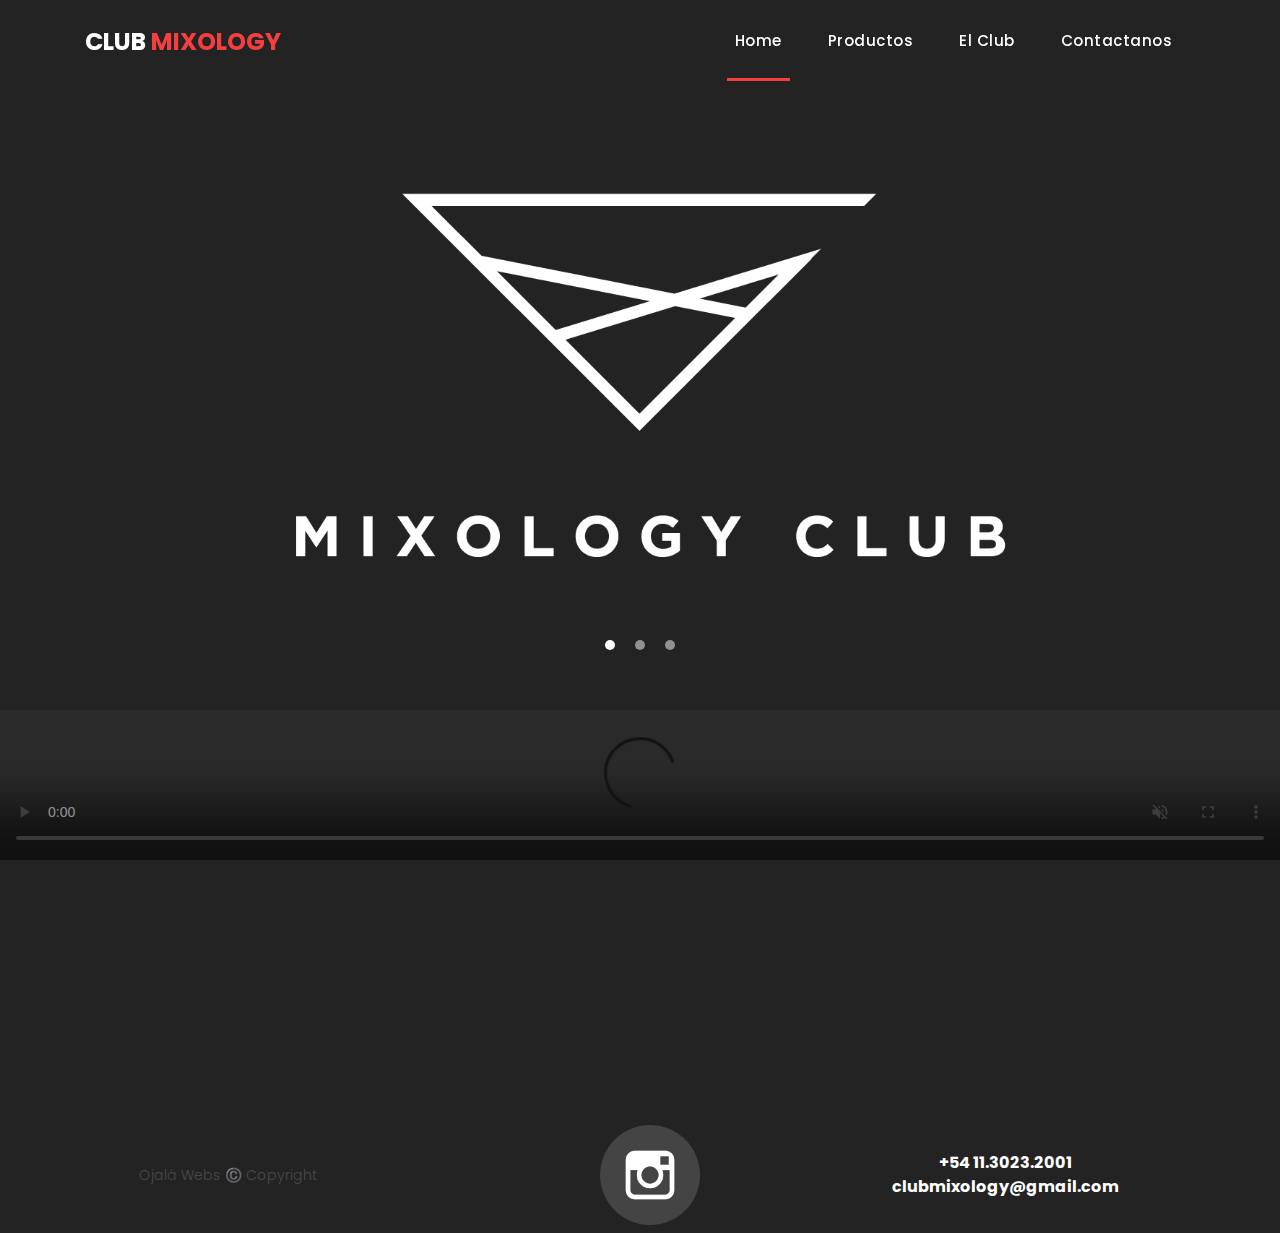
==== commit 074b9987: "subo video promo barras" ====
--- a/index.html
+++ b/index.html
@@ -96,7 +96,12 @@
     <!-- Banner Ends Here -->
     <main>
       <div>
-        <img class= "listado" src="" alt="listado">
+          <!--reproduccion automatica en loop-->
+          <video id="videoOne" controls autoplay muted="muted" loop>
+            <source src="assets/images/promo.mp4" type="video/mp4">
+            <source src="assets/images/promo.ogg" type="video/ogg">
+            Your browser does not support the video tag.
+        </video>
       </div>
   </main>
 
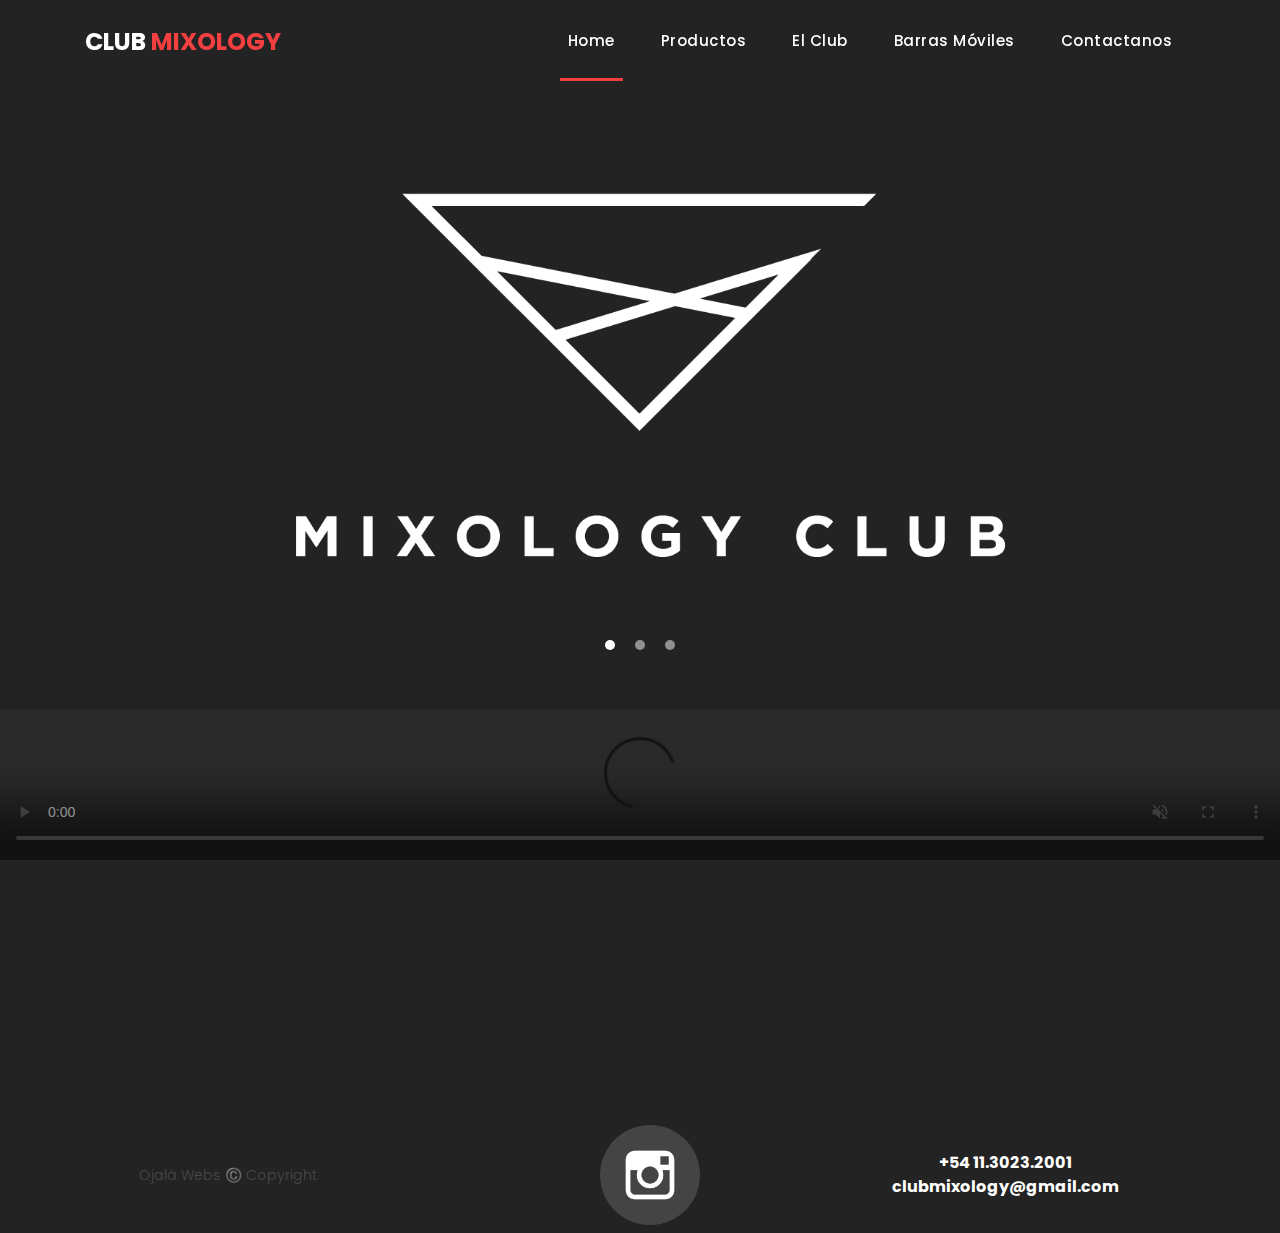
==== commit 2264c9eb: "Update index.html" ====
--- a/index.html
+++ b/index.html
@@ -59,6 +59,9 @@
               </li>
               <li class="nav-item">
                 <a class="nav-link" href="about.html">El Club</a>
+              </li>
+              <li class="nav-item">
+                <a class="nav-link" href="barras.html">Barras Móviles </a>
               </li>
               <li class="nav-item">
                 <a class="nav-link" href="contact.html">Contactanos</a>
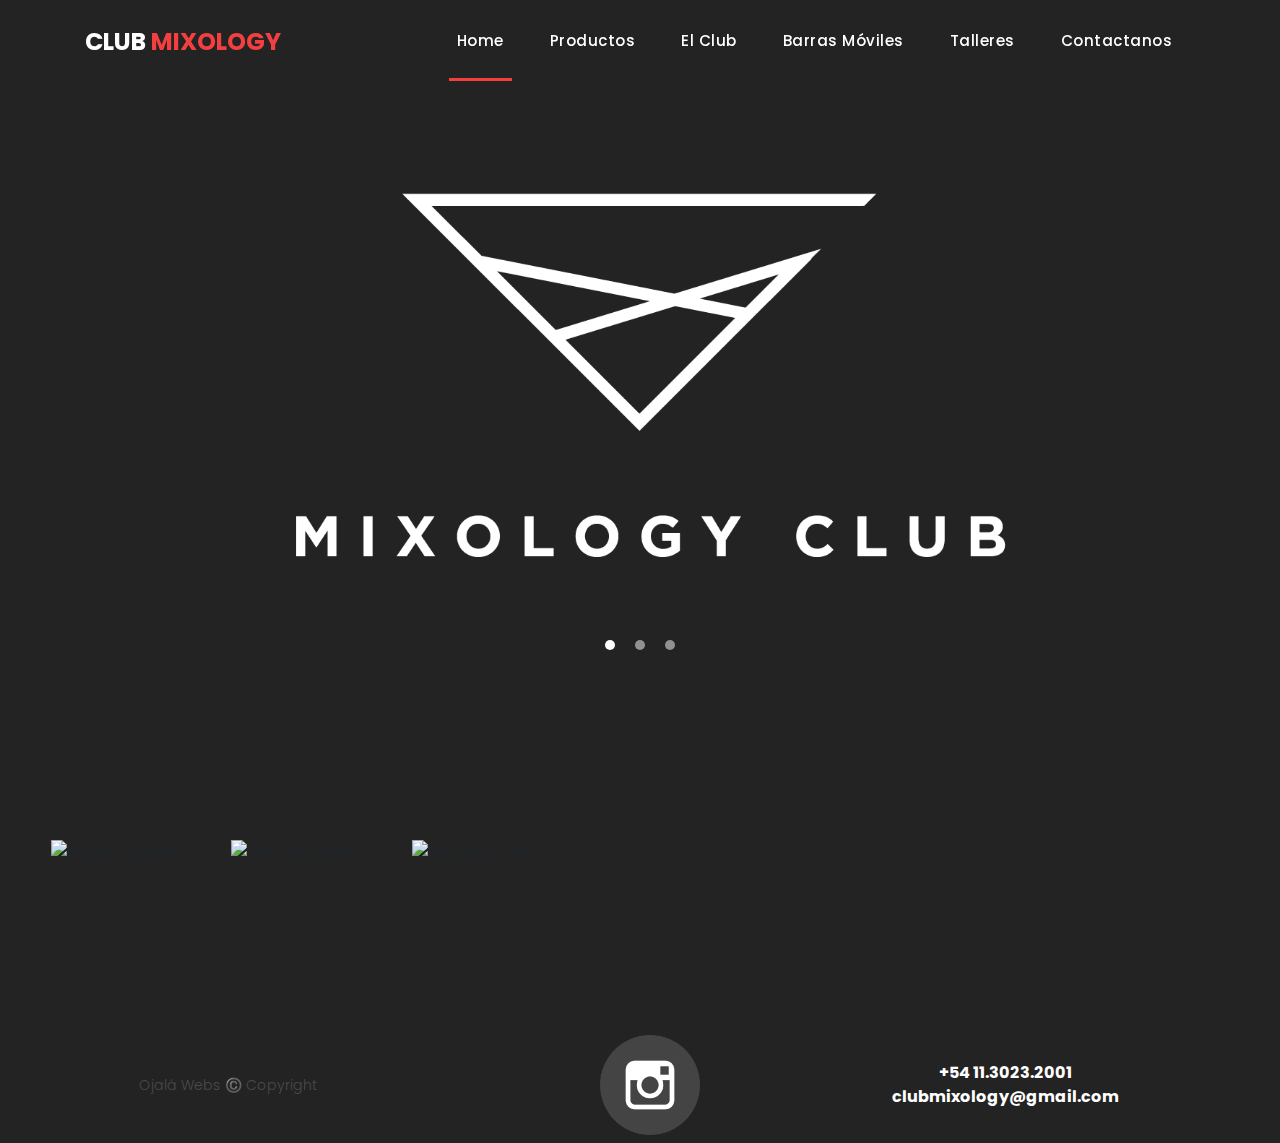
==== commit bf156969: "Update index.html" ====
--- a/index.html
+++ b/index.html
@@ -6,6 +6,9 @@
     <meta charset="utf-8">
     <meta name="viewport" content="width=device-width, initial-scale=1, shrink-to-fit=no">
     <meta name="description" content="">
+    <meta name="keywords"
+        content="eventos, bebidas, espirituosas, alcohol, cocteleria, coctelería, cóctel, taller de coctelería, barras móviles, barras alcohol, barras eventos"
+      />
     <meta name="author" content="">
     <link href="https://fonts.googleapis.com/css?family=Poppins:100,200,300,400,500,600,700,800,900&display=swap" rel="stylesheet">
 
@@ -15,9 +18,6 @@
     <link href="vendor/bootstrap/css/bootstrap.min.css" rel="stylesheet">
 <!--
 
-TemplateMo 546 Sixteen Clothing
-
-https://templatemo.com/tm-546-sixteen-clothing
 
 -->
 
@@ -64,6 +64,9 @@
                 <a class="nav-link" href="barras.html">Barras Móviles </a>
               </li>
               <li class="nav-item">
+                <a class="nav-link" href="talleres.html">Talleres</a>
+              </li>
+              <li class="nav-item">
                 <a class="nav-link" href="contact.html">Contactanos</a>
               </li>
             </ul>
@@ -98,14 +101,12 @@
     </div>
     <!-- Banner Ends Here -->
     <main>
-      <div>
-          <!--reproduccion automatica en loop-->
-          <video id="videoOne" controls autoplay muted="muted" loop>
-            <source src="assets/images/promo.mp4" type="video/mp4">
-            <source src="assets/images/promo.ogg" type="video/ogg">
-            Your browser does not support the video tag.
-        </video>
-      </div>
+        <div class="homeFoto">
+          <h1 class="tituloForm"> </h1>
+              <img  src="assets/images/botellas.jpg" alt="barraPortada">
+              <img src="assets/images/nicoHome.jpg" alt="barraPortada">
+              <img src="assets/images/herramientas.jpg" alt="barraPortada">
+        </div>
   </main>
 
 
--- a/assets/css/main.css
+++ b/assets/css/main.css
@@ -900,8 +900,6 @@
 }
 
 
-
-
 /* Clients */
 
 .happy-clients {
@@ -1112,6 +1110,21 @@
 	.send-message .accordion {
 		margin-top: 30px;
 		margin-left: 0px;
+	}
+	.homeFoto {
+		width: 100%;
+		height:70%;
+		align-items:center;
+		margin-left: 5%;
+		margin-right: 3%;
+	}
+	.homeFoto img{
+		width: 28%;
+		height: fit-content;
+		margin-top: 1%;
+		margin-bottom: 1%;
+		margin-left: 2%;
+		margin-right: 2%;
 	}
 }
 
@@ -1447,6 +1460,7 @@
 	}
 	
 	@media (max-width: 576px)  {
+
 	/*********** Productos CSS **********/
 	.card {
 	  flex-direction: column;
@@ -1535,3 +1549,189 @@
 		  font-family:BodoniXT;
 	  }
 	}
+
+/*************** FORM *****************/
+	.seccionTextContacto {
+		text-align: center;
+		width: 50%;
+		margin-left: 25%;
+		margin-top: 5%;
+		margin-right: 25%;
+		margin-bottom: 5%;
+	  }
+	  
+.form {
+	width: 70%;
+	margin-left: 15%;
+  }
+  .tituloForm {
+	font-size: 30px;
+	text-align: center;
+	color: #fafafa;
+	margin: 1.8rem 0;
+	padding-top: 5%;
+	padding-bottom: 3%;
+  }
+  .tituloForm img{
+	width: 15%;
+	padding-top: 5%;
+  }
+  .contactP p{
+		font-size: 20px;
+		text-align: center;
+		color: #AAAAAA;
+		margin: 1.8rem 0;
+  }
+  .eContact p {
+	color:#f33f3f ;
+  }
+  .form-label {
+	  color: #e1dede;
+	  font-size: medium;
+  }
+  .btnForm {
+	background-color: #f33f3f;
+	color: white;
+	padding: 0.6rem;
+	margin-top: -0.5rem;
+	border: none;
+	border-radius: 6px;
+  }
+  .btnForm:hover {
+	animation: shake 500ms ease infinite;
+  }
+.barraPortada {
+	width: 50%;
+	padding-left: 2%;
+}
+/*****HOME******/
+.homeFoto {
+	display: block;
+	position: relative;
+	width: 100%;
+	height:70%;
+	align-items:center;
+	margin-left: 2%;
+	margin-right: 3%;
+	padding-top: 0%;
+}
+.homeFoto img{
+	width: 28%;
+	height: fit-content;
+	margin-bottom: 1%;
+	margin-left: 2%;
+	margin-right: 2%;
+}
+/********BARRAS******/
+.barras .tituloForm{
+	margin-top: 1%;
+}
+.barraPortada {
+	display: block;
+	position: relative;
+	width: 100%;
+	height:100%;
+	align-items:center;
+	padding-left: 2%;
+	padding-top: 10%;
+}
+.barraPortada img{
+	width: 28%;
+	height: 150%;
+	margin-left: 2%;
+	margin-right: 1%;
+}
+/******TALLERES******/
+.talleres {
+	display: block;
+	position: relative;
+	width: 100%;
+	height:100%;
+	align-items:center;
+	padding-left: 1%;
+	padding-top: 10%;
+	padding-bottom: 1%;
+}
+.talleres img{
+	width: 28%;
+	height: 150%;
+	margin-left: 2%;
+	margin-right: 2%;
+}
+/******* EL CLUB*****/
+.frente {
+	width:100%;
+	height:100%;
+	align-items:center;
+	padding-left: 2%;
+	margin-right: 3%;
+	padding-top: 1%;
+	padding-bottom: 1%;
+}
+@media (max-width: 576px) {
+/*****HOME******/
+.homeFoto {
+	display: block;
+	position: relative;
+	width: 100%;
+	height:70%;
+	align-items:center;
+	margin-left: 2%;
+	margin-right: 3%;
+	padding-top: 0%;
+}
+.homeFoto img{
+	width: 28%;
+	height: fit-content;
+	margin-bottom: 1%;
+	margin-left: 2%;
+	margin-right: 2%;
+}
+/********BARRAS******/
+.barras .tituloForm{
+	margin-top: 1%;
+}
+.barraPortada {
+	display: block;
+	position: relative;
+	width: 100%;
+	height:100%;
+	align-items:center;
+	padding-left: 2%;
+	padding-top: 10%;
+}
+.barraPortada img{
+	width: 28%;
+	height: 150%;
+	margin-left: 2%;
+	margin-right: 1%;
+}
+/******TALLERES******/
+.talleres {
+	display: block;
+	position: relative;
+	width: 100%;
+	height:100%;
+	align-items:center;
+	padding-left: 1%;
+	padding-top: 10%;
+	padding-bottom: 1%;
+}
+.talleres img{
+	width: 28%;
+	height: 150%;
+	margin-left: 2%;
+	margin-right: 2%;
+}
+/******* EL CLUB*****/
+.frente {
+	width:100%;
+	height:100%;
+	align-items:center;
+	padding-left: 2%;
+	margin-right: 3%;
+	padding-top: 1%;
+	padding-bottom: 1%;
+}
+}
+@media (min-width: 576px) and (max-width: 768px)
